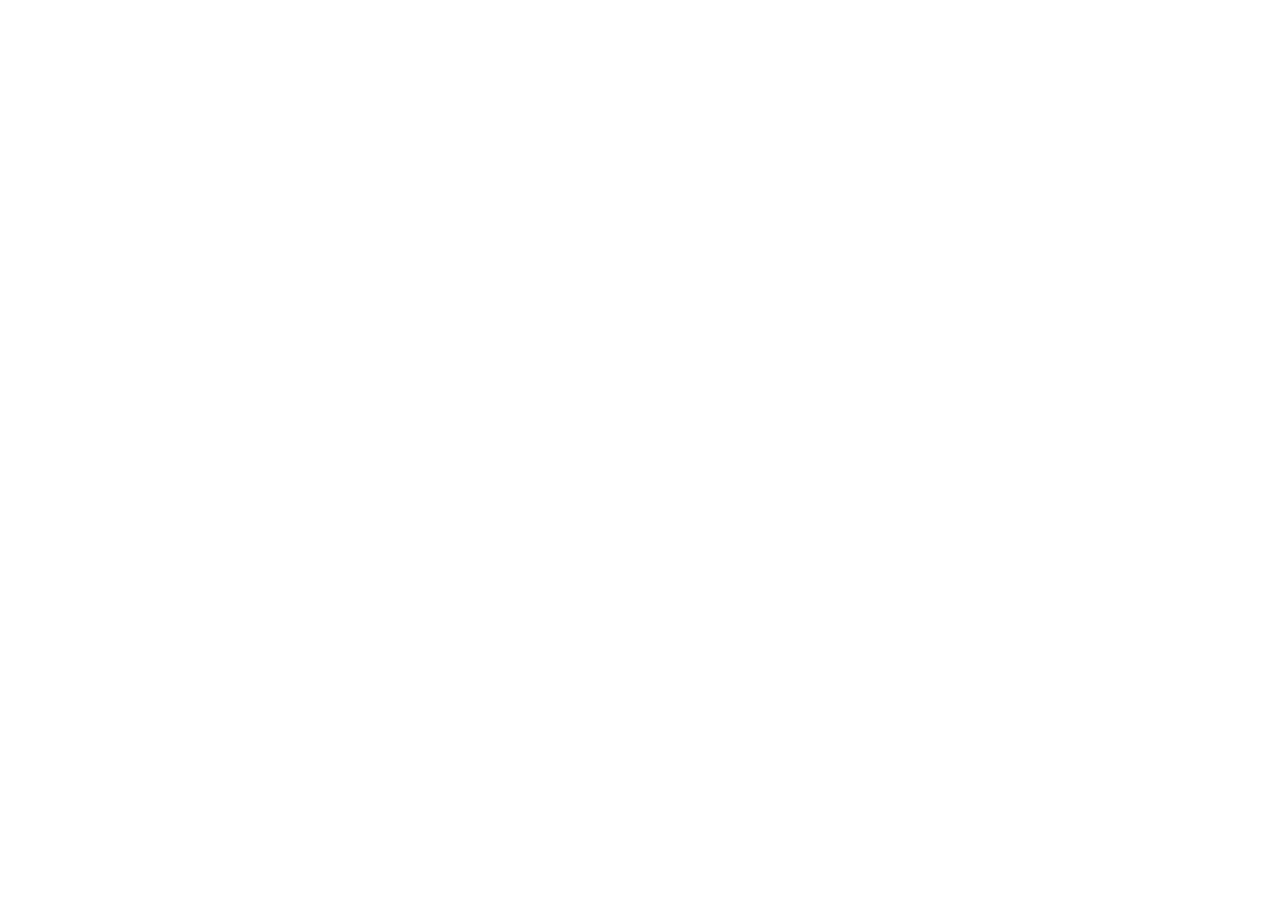
==== index.html @ b84916c1 "Initial commit" ====
<!doctype html>
<html lang="en">
  <head>
    <meta charset="UTF-8" />
    <meta name="viewport" content="width=device-width, initial-scale=1.0" />
    <title>Craftsvilla Home</title>
  </head>
  <body></body>
</html>
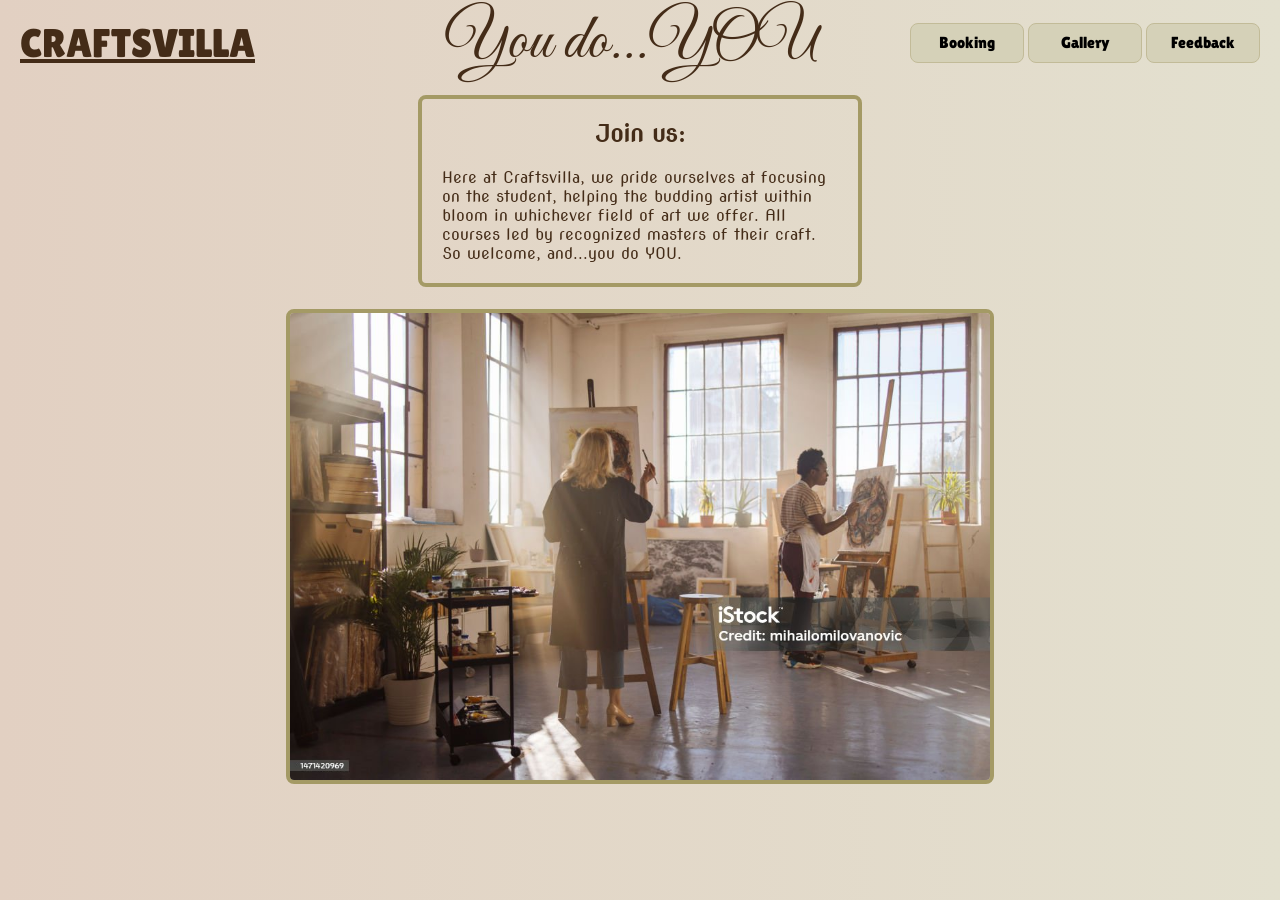
==== commit ccb7cf30: "done with home" ====
--- a/index.html
+++ b/index.html
@@ -4,6 +4,36 @@
     <meta charset="UTF-8" />
     <meta name="viewport" content="width=device-width, initial-scale=1.0" />
     <title>Craftsvilla Home</title>
+    <link rel="stylesheet" href="styles.css" />
+    <link rel="preconnect" href="https://fonts.googleapis.com" />
+    <link rel="preconnect" href="https://fonts.gstatic.com" crossorigin />
+    <link
+      href="https://fonts.googleapis.com/css2?family=Great+Vibes&family=Lilita+One&family=Nova+Slim&display=swap"
+      rel="stylesheet"
+    />
   </head>
-  <body></body>
+  <body class="body-home">
+    <banner class="banner text-color">
+      <logo class="logo">CRAFTSVILLA</logo>
+      <slogan class="slogan">You do...YOU</slogan>
+      <navbar class="navbar text-color">
+        <button type="button" id="booking-btn" class="btn">Booking</button>
+        <button type="button" id="gallery-btn" class="btn">Gallery</button>
+        <button type="button" id="feedback-btn" class="btn">Feedback</button>
+      </navbar>
+    </banner>
+    <content class="content-frame">
+      <textFrame class="join-us">
+        <h2>Join us:</h2>
+        <p class="intro">
+          Here at Craftsvilla, we pride ourselves at focusing on the student,
+          helping the budding artist within bloom in whichever field of art we
+          offer. All courses led by recognized masters of their craft. So
+          welcome, and...you do YOU.
+        </p>
+      </textFrame>
+      <img src="images/workshop-painting.jpg" alt="" class="atelier" />
+    </content>
+    <script src="script.js"></script>
+  </body>
 </html>
--- a/styles.css
+++ b/styles.css
@@ -0,0 +1,106 @@
+:root {
+    --gradient-start-color: #e2d0c2;    /* Background gradient */
+    --gradient-end-color: #e3e0cf;
+    --my-gradient: linear-gradient(to right, var(--gradient-start-color), var(--gradient-end-color));
+    --primaryTextColor: #442c18;
+    --buttonBackground: #d5d1b8;
+    --accentColor: #c2bb98;
+    --fontLogoH2Button: "Lilita One", sans-serif;
+    --fontSlogan: "Great Vibes", cursive;
+    --fontText: "Nova Slim", system-ui;
+    --borders: 4px solid #A49A65;
+}
+
+html {
+    background-image: var(--my-gradient);
+    min-height: 100vh;
+}
+
+body {
+    margin: 0;
+}
+
+.body-home {
+    display: flex;
+    flex-direction: column;
+    justify-content: space-between;
+    align-items: center;
+}
+
+.text-color {
+    color: var(--primaryTextColor);
+}
+
+.banner {
+    min-width: 100vh;
+    width: 100%;
+    height: 85px;
+    display: flex;
+    justify-content: space-between;
+    align-items: center;
+}
+
+.logo {
+    margin: 0 97px 0 20px;
+    font-family: var(--fontLogoH2Button);
+    font-size: 40px;
+    text-decoration: underline;
+}
+
+.slogan {
+    font-family: var(--fontSlogan);
+    font-size: 64px;
+}
+
+.navbar {
+    margin: 0 20px 0 0;
+}
+
+.btn {
+    width: 114px;
+    height: 40px;
+    background-color: var(--buttonBackground);
+    font-family: var(--fontLogoH2Button);
+    font-size: 16px;
+    border: 1px solid var(--accentColor);
+    border-radius: 8px;
+}
+
+.content-frame {
+    width: 50%;
+    height: 680px;
+    display: flex;
+    flex-direction: column;
+    justify-content: space-around;
+    align-items: center;
+    border: none;
+}
+
+.join-us {
+    width: 68%;
+    height: 294;
+    margin: 10px 20px 13px 20px;
+    border: var(--borders);
+    border-radius: 8px;
+    display: flex;
+    flex-direction: column;
+    justify-content: space-around;
+    align-items: center;
+}
+
+h2, p {
+    color: var(--primaryTextColor);
+    font-family: var(--fontText);
+}
+
+.intro {
+    margin: 0 20px 20px 20px;
+}
+
+.atelier {
+    width: 700px;
+    border: var(--borders);
+    border-radius: 8px;
+    align-self: center;
+    margin-top: 1.5%;
+}
